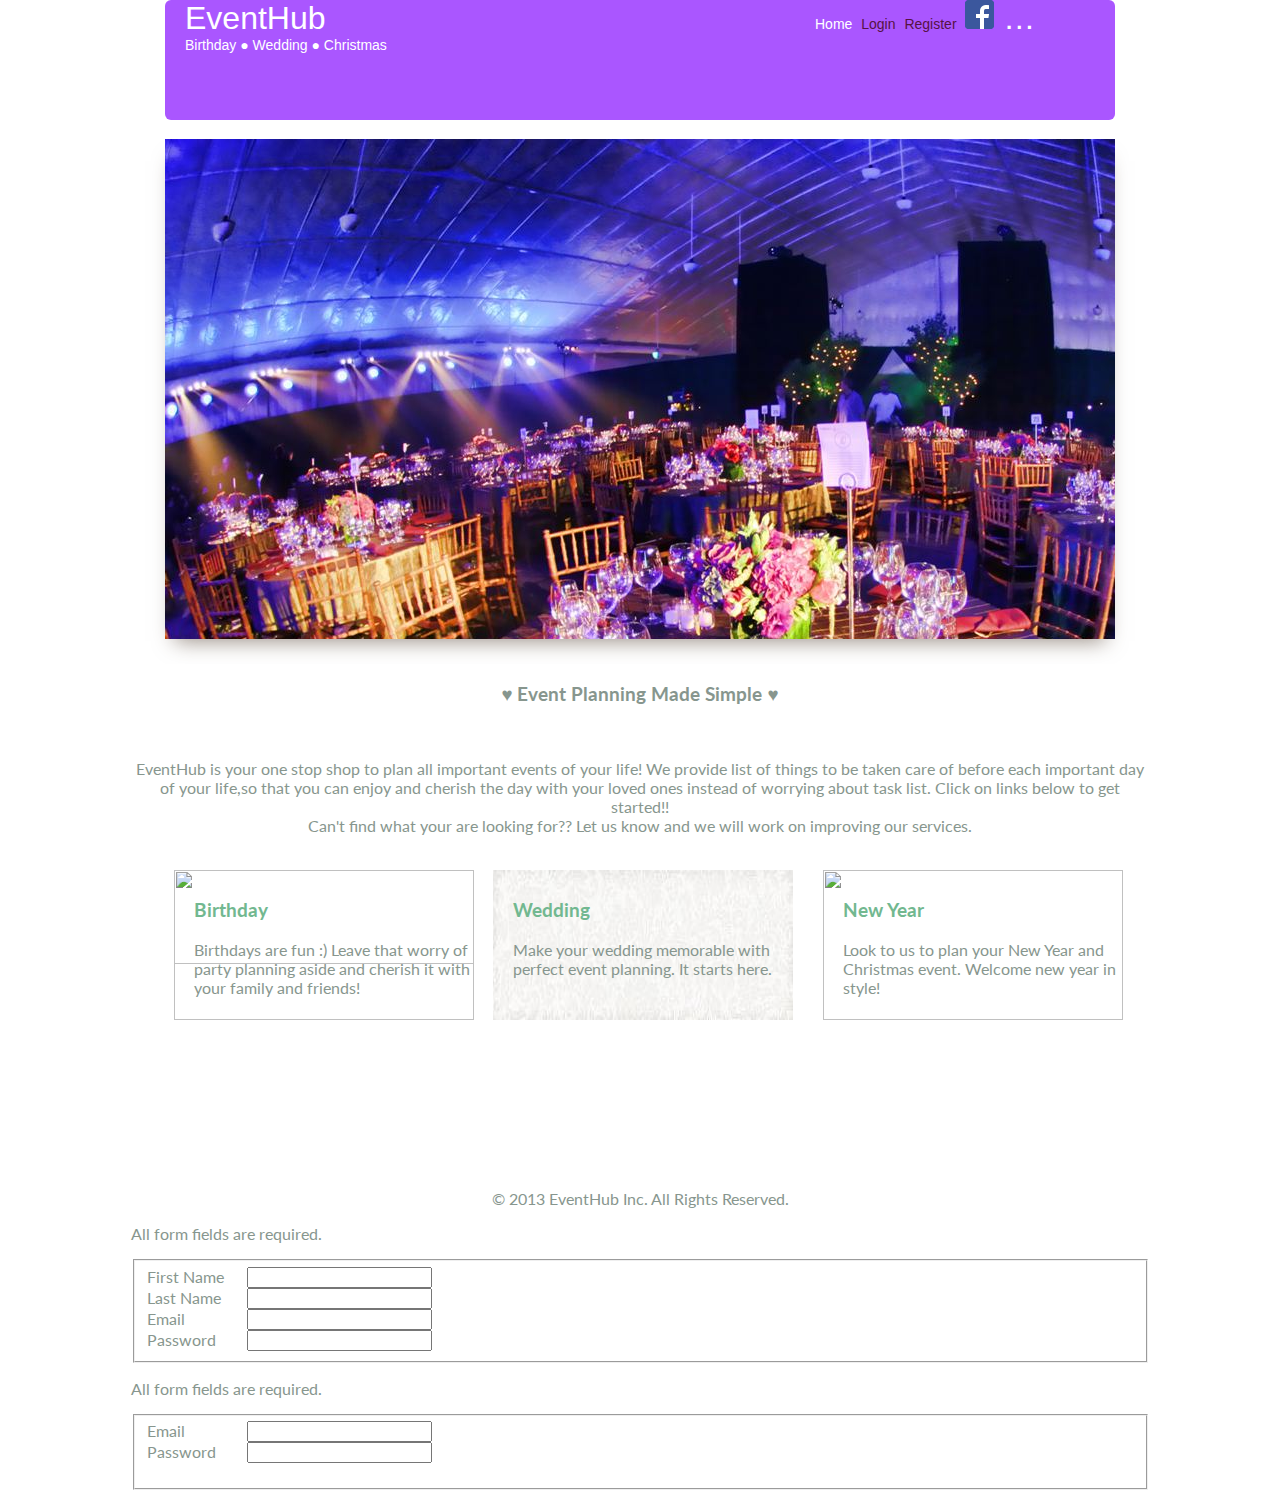
==== WebContent/index.html @ 67188db9 "1st commit" ====
<!-- HomePage -->

<!DOCTYPE html>
<html lang="en" class="no-js demo-1">
<head>
	<meta charset="UTF-8" />
	<meta http-equiv="X-UA-Compatible" content="IE=edge,chrome=1">
	<meta name="viewport" content="width=device-width, initial-scale=1.0">
	<title>EventHub</title>
	<meta name="description" content="EventHub - Event Planning Made Simple" />
	<meta name="keywords" content="event planning, birthday party, wedding planning, new year party" />
	<meta name="author" content="Codrops" />
	
	<script src="http://code.jquery.com/jquery-1.9.1.js"></script>
	<link rel="stylesheet" href="http://code.jquery.com/ui/1.10.3/themes/smoothness/jquery-ui.css" />
	<script src="http://code.jquery.com/ui/1.10.3/jquery-ui.js"></script> 


	<link rel="shortcut icon" href="../favicon.ico">
	<link rel="stylesheet" type="text/css" href="css/default.css" />
	<link rel="stylesheet" type="text/css" href="css/bookblock.css" />

	<link rel="stylesheet" type="text/css" href="css/demo1.css" />
	<link rel="stylesheet" type="text/css" href="css/style.css" />
	<script src="js/modernizr.custom.js"></script> 

	<script src="js/jquerypp.custom.js"></script>
	<script src="js/jquery.bookblock.js"></script>
	<script src="js/slidercode.js"></script>

	<script src="js/registration.js"></script>
	<script src="js/login.js"></script>
	<script src="//connect.facebook.net/en_US/all.js"></script>
	<script src="js/fb.js"></script>


</head>
<body>

	<div id="wsb-canvas-template-page" class="wsb-canvas-page page"style="height: 1050px; margin: auto; width: 1019px; background-color: #ffffff; position: relative; margin-top: 0px">

		<div id="d_header">
			<div id="heading">
			
			<div class="left">
				<span class="s_heading">EventHub</span><br>
				<span class="s_heading" style="font-size: 14px; float:left">Birthday &#9679; Wedding &#9679; Christmas</span>
			</div>
			
			<div class="right">
				<a href="index.html" id="home"style="margin-left:250px;font-size: 14px; color: #ffffff" data-inline="true">Home</a> 
				<a id="login-user" style="font-size: 14px; color: #561243" data-inline="true">Login</a>
				<a id="create-user" style="font-size: 14px; color: #561243;" data-inline="true">Register</a>
				
   				<span id = "fblogin" style="data-inline:true;">
  				<a href="javascript:login();"> <img src="img/fb-login.png"></a>
   				</span>
  			    <span id = "fblogout" style="data-inline:true;visibility:hidden;">
  			    <a href="javascript:logout();" style="margin-left:50px;"><img src="img/facebook_logout_button.png"></a><br>
  			    <img id="profile_pic"/>
  			    <span id="profile_name" style="margin-left:50px;data-inline:true;font-size:12px;visibility:hidden;"></span> 
  			    </span>
  			</div>
  			      
				
			</div>
		</div>
		<br>
		<div class="container">
			<div class="main clearfix">
				<div class="bb-custom-wrapper">
				
					<!--<nav>
						<a id="bb-nav-first" href="#" class="bb-custom-icon bb-custom-icon-first">First page</a>
						<a id="bb-nav-prev" href="#" class="bb-custom-icon bb-custom-icon-arrow-left">Previous</a>
						<a id="bb-nav-next" href="#" class="bb-custom-icon bb-custom-icon-arrow-right">Next</a>
						<a id="bb-nav-last" href="#" class="bb-custom-icon bb-custom-icon-last">Last page</a>
					</nav> -->
					
					<div id="bb-bookblock" class="bb-bookblock">
						<div class="bb-item">
							<img src="images/demo1/1.jpg" alt="image01"/>
						</div>
						<div class="bb-item">
							<img src="images/demo1/2.jpg" alt="image02"/>
						</div>
						<div class="bb-item">
							<img src="images/demo1/3.jpg" alt="image03"/>
						</div>
						<div class="bb-item">
							<img src="images/demo1/4.jpg" alt="image04"/>
						</div>
						<div class="bb-item">
							<img src="images/demo1/5.jpg" alt="image05"/>
						</div>
					</div>
					
				</div>
			</div>

			<!-- /container -->
			<!-- <script src="https://ajax.googleapis.com/ajax/libs/jquery/1.9.1/jquery.min.js"></script> -->
			<script src="js/jquerypp.custom.js"></script>
			<script src="js/jquery.bookblock.js"></script>
			<script>
			var Page = (function() {
				
				var config = {
					$bookBlock : $( '#bb-bookblock' ),
					$navNext : $( '#bb-nav-next' ),
					$navPrev : $( '#bb-nav-prev' ),
					$navFirst : $( '#bb-nav-first' ),
					$navLast : $( '#bb-nav-last' )
				},
				init = function() {
					config.$bookBlock.bookblock( {
						speed : 800,
						shadowSides : 0.8,
						shadowFlip : 0.7
					} );
					initEvents();
				},
				initEvents = function() {

					var $slides = config.$bookBlock.children();

						// add navigation events
						config.$navNext.on( 'click touchstart', function() {
							config.$bookBlock.bookblock( 'next' );
							return false;
						} );

						config.$navPrev.on( 'click touchstart', function() {
							config.$bookBlock.bookblock( 'prev' );
							return false;
						} );

						config.$navFirst.on( 'click touchstart', function() {
							config.$bookBlock.bookblock( 'first' );
							return false;
						} );

						config.$navLast.on( 'click touchstart', function() {
							config.$bookBlock.bookblock( 'last' );
							return false;
						} );
						
						// add swipe events
						$slides.on( {
							'swipeleft' : function( event ) {
								config.$bookBlock.bookblock( 'next' );
								return false;
							},
							'swiperight' : function( event ) {
								config.$bookBlock.bookblock( 'prev' );
								return false;
							}
						} );

						// add keyboard events
						$( document ).keydown( function(e) {
							var keyCode = e.keyCode || e.which,
							arrow = {
								left : 37,
								up : 38,
								right : 39,
								down : 40
							};

							switch (keyCode) {
								case arrow.left:
								config.$bookBlock.bookblock( 'prev' );
								break;
								case arrow.right:
								config.$bookBlock.bookblock( 'next' );
								break;
							}
						} );
					};

					return { init : init };

				})();
				</script>
				<script>
				Page.init();
				</script>

			<div data-type="element" style="text-align: center;">
				<div class="txt" style="font-color: #41b6ba;">
					<h3>&hearts; Event Planning Made Simple &hearts;</h3>
					<br>
					<p>
						EventHub is your one stop shop to plan all important events of
						your life! We provide list of things to be taken care of before
						each important day of your life,so that you can enjoy and cherish
						the day with your loved ones instead of worrying about task list.
						Click on links below to get started!!<br> Can't find what
						your are looking for?? Let us know and we will work on improving
						our services.
					</p>


				</div>
			</div>
			<br>

			<div data-type="element" style="position: absolute; left: 43px; z-index: 18; height: 94px; width: 300px; background: transparent; border: none;">
				<div class="img_theme" style="width: 300px; height: 94px; overflow: hidden; position: relative;">
					<img src="//nebula.wsimg.com/bcabd1c22038744143a961ea3559655f?AccessKeyId=D7C618D47C3AAD45453A&amp;disposition=0" alt="" style="width: 300px; height: 94px;">
				</div>
			</div>

			<div data-type="element" style="position: absolute; left: 43px; z-index: 18; height: 150px; width: 300px; background: transparent; border: none;">
				<div class="img_theme" style="width: 300px; height: 150px; overflow: hidden; position: relative;">
					<img src="//nebula.wsimg.com/bcabd1c22038744143a961ea3559655f?AccessKeyId=D7C618D47C3AAD45453A&amp;disposition=0"alt="" style="width: 300px; height: 150px;">
					<div class="text">
						<h3>
							<a href="birthday.html">Birthday</a>
						</h3>
						<span>Birthdays are fun :) Leave that worry of party planning aside and cherish it with your family and friends!</span>
					</div>
				</div>
			</div>

			<div data-type="element" style="position: absolute; left: 362px; z-index: 19; height: 150px; width: 300px; background: transparent; border: none;">
				<div class="img_theme"style="width: 300px; height: 150px; overflow: hidden; position: relative;">
					<img src="img/thumbBckgrnd.jpeg" alt="" style="width: 300px; height: 150px;" />
					<div class="text">
						<h3>
							<a href="wedding.html">Wedding</a>
						</h3>
						<span>Make your wedding memorable with perfect event planning. It starts here.</span>
					</div>
				</div>
			</div>




			<div data-type="element" style="position: absolute; left: 692px; z-index: 20; height: 150px; width: 300px; background: transparent; border: none;">
				<div class="img_theme" style="width: 300px; height: 150px; overflow: hidden; position: relative;">
					<img src="//nebula.wsimg.com/a95593e4159f4438bdaa6882b72ee99a?AccessKeyId=D7C618D47C3AAD45453A&amp;disposition=0" alt="" style="width: 300px; height: 150px;">
					<div class="text">
						<h3>
							<a href="newYear.html" style="left:100px;">New Year</a><br>
						</h3>
						<span>Look to us to plan your New Year and Christmas event. Welcome new year in style!</span>
					</div>
				</div>
			</div>
			
			<!-- End of Container -->
		</div>

		<div class="d_footer">
			<span class="copyright">© 2013 EventHub Inc. All Rights Reserved.</span>
		</div>
		
		
		
		<!-- start of button code -->
		  
			<div id="dialog-form" title="Register">
		<p class="validateTips">All form fields are required.</p>

		<form>
			<fieldset>
				<label for="fname">First Name</label>
				<input type="text" name="name" id="fname" class="text ui-widget-content ui-corner-all" /><br>
				<label for="lname">Last Name</label>
				<input type="text" name="lname" id="lname" class="text ui-widget-content ui-corner-all" /><br>
				<label for="email_reg">Email</label>
				<input type="text" name="email_reg" id="email_reg" class="text ui-widget-content ui-corner-all" /><br>
				<label for="password">Password</label>
				<input type="password" name="password" id="password_reg" class="text ui-widget-content ui-corner-all"/>
			</fieldset>
		</form>
	</div> 
	
	  <div id="dialog-form1" title="Login">
		<p class="validateTips">All form fields are required.</p>

		<form>
			<fieldset>
				<label for="email_login">Email</label> <input type="text" name="email_login" id="email_login" value="" class="text ui-widget-content ui-corner-all" /><br>
				<label for="password_login">Password</label> <input type="password" name="password_login" id="password_login" value="" class="text ui-widget-content ui-corner-all"/> <br>
				<a href="index.html" id="forgotPwd" style="margin-left: 550px; font-size: 14px; color: #ffffff"data-inline="true">Forgot Password?</a>
			</fieldset>
		</form>
	</div> 
	
	<!-- end of button code -->

	</div>

</body>
</html>
---- WebContent/css/default.css ----
/* General Demo Style */
@import url(http://fonts.googleapis.com/css?family=Lato:300,400,700);

@font-face {
	font-family: 'codropsicons';
	src:url('../fonts/codropsicons/codropsicons.eot');
	src:url('../fonts/codropsicons/codropsicons.eot?#iefix') format('embedded-opentype'),
		url('../fonts/codropsicons/codropsicons.woff') format('woff'),
		url('../fonts/codropsicons/codropsicons.ttf') format('truetype'),
		url('../fonts/codropsicons/codropsicons.svg#codropsicons') format('svg');
	font-weight: normal;
	font-style: normal;
}

*, *:after, *:before { -webkit-box-sizing: border-box; -moz-box-sizing: border-box; box-sizing: border-box; }
body, html { font-size: 100%; padding: 0; margin: 0; height: 100%;}

/* Clearfix hack by Nicolas Gallagher: http://nicolasgallagher.com/micro-clearfix-hack/ */
.clearfix:before, .clearfix:after { content: " "; display: table; }
.clearfix:after { clear: both; }

body {
	font-family: 'Lato', Calibri, Arial, sans-serif;
	
}

a {
	color: #555;
	text-decoration: none;
	outline: none;
}

a:hover,
a:active {
	color: #777;
}

a img {
	border: none;
}

/* Header Style */
.main,
.container > header {
	margin: 0 auto;
	padding: 0px;
}

.container {
	height: 100%;
}

.container > header {
	text-align: center;
	background: rgba(0,0,0,0.01);
}

.container > header h1 {
	font-size: 2.625em;
	line-height: 1.3;
	margin: 0;
	font-weight: 300;
}

.container > header span {
	display: block;
	font-size: 60%;
	opacity: 0.3;
	padding: 0 0 0.6em 0.1em;
}

/* Main Content */
.main {
	max-width: 1000px;
	overflow:hidden;
}

.column {
	float: left;
	width: 50%;
	padding: 0 2em;
	min-height: 300px;
	position: relative;
}

.column:nth-child(2) {
	box-shadow: -1px 0 0 rgba(0,0,0,0.1);
}

.column p {
	font-weight: 300;
	font-size: 2em;
	padding: 0;
	margin: 0;
	text-align: right;
	line-height: 1.5;
}

/* To Navigation Style */
.codrops-top {
	background: #fff;
	background: rgba(255, 255, 255, 0.6);
	text-transform: uppercase;
	width: 100%;
	font-size: 0.69em;
	line-height: 2.2;
}

.codrops-top a {
	padding: 0 1em;
	letter-spacing: 0.1em;
	color: #888;
	display: inline-block;
}

.codrops-top a:hover {
	background: rgba(255,255,255,0.95);
	color: #333;
}

.codrops-top span.right {
	float: right;
}

.codrops-top span.right a {
	float: left;
	display: block;
}

.codrops-icon:before {
	font-family: 'codropsicons';
	margin: 0 4px;
	speak: none;
	font-style: normal;
	font-weight: normal;
	font-variant: normal;
	text-transform: none;
	line-height: 1;
	-webkit-font-smoothing: antialiased;
}

.codrops-icon-drop:before {
	content: "\e001";
}

.codrops-icon-prev:before {
	content: "\e004";
}

.codrops-icon-archive:before {
	content: "\e002";
}

.codrops-icon-next:before {
	content: "\e000";
}

.codrops-icon-about:before {
	content: "\e003";
}

/* Demo Buttons Style */
.codrops-demos {
	padding-top: 1em;
	font-size: 0.9em;
}

.codrops-demos a {
	display: inline-block;
	margin: 0.2em;
	padding: 0.45em 1em;
	background: #999;
	color: #fff;
	font-weight: 700;
	border-radius: 2px;
}

.codrops-demos a:hover,
.codrops-demos a.current-demo,
.codrops-demos a.current-demo:hover {
	opacity: 0.6;
}

.codrops-nav {
	text-align: center;
}

.codrops-nav a {
	display: inline-block;
	margin: 20px auto;
	padding: 0.3em;
}

/* Demo Styles */

.demo-1 body {
	color: #87968e;
	background-image: url('/EventHub/img/purplebackground.jpg');
	
}

.demo-1 a {
	color: #72b890;
}

.demo-1 .codrops-demos a {
	background: #72b890;
	color: #fff;
}

.demo-2 body {
	color: #fff;
	background: #c05d8e;
}

.demo-2 a {
	color: #d38daf;
}

.demo-2 a:hover,
.demo-2 a:active {
	color: #fff;
}

.demo-2 .codrops-demos a {
	background: #883b61;
	color: #fff;
}

.demo-2 .codrops-top a:hover {
	background: rgba(255,255,255,0.3);
	color: #333;
}

.demo-3 body {
	color: #87968e;
	background: #fff2e3;
}

.demo-3 a {
	color: #ea5381;
}

.demo-3 .codrops-demos a {
	background: #ea5381;
	color: #fff;
}

.demo-4 body {
	color: #999;
	background: #fff2e3;
	overflow: hidden;
}

.demo-4 a {
	color: #1baede;
}

.demo-4 a:hover,
.demo-4 a:active {
	opacity: 0.6;
}

.demo-4 .codrops-demos a {
	background: #1baede;
	color: #fff;
}

.demo-5 body {
	background: #fffbd6;
}


@media screen and (max-width: 46.0625em) {
	.column {
		width: 100%;
		min-width: auto;
		min-height: auto;
		padding: 1em; 
	}

	.column p {
		text-align: left;
		font-size: 1.5em;
	}

	.column:nth-child(2) {
		box-shadow: 0 -1px 0 rgba(0,0,0,0.1);
	}
}

@media screen and (max-width: 25em) {

	.codrops-icon span {
		display: none;
	}

}
---- WebContent/css/bookblock.css ----
.bb-bookblock {
	width: 950px;
	height: 500px;
	margin: 0 auto;
	position: relative;
	z-index: 100;
	-webkit-perspective: 1300px;
	-moz-perspective: 1300px;
	perspective: 1300px;
	-webkit-backface-visibility: hidden;
	-moz-backface-visibility: hidden;
	backface-visibility: hidden;
}

.bb-page {
	position: absolute;
	-webkit-transform-style: preserve-3d;
	-moz-transform-style: preserve-3d;
	transform-style: preserve-3d;
	-webkit-transition-property: -webkit-transform;
	-moz-transition-property: -moz-transform;
	transition-property: transform;
}

.bb-vertical .bb-page {
	width: 50%;
	height: 100%;
	left: 50%;
	-webkit-transform-origin: left center;
	-moz-transform-origin: left center;
	transform-origin: left center;
}

.bb-horizontal .bb-page {
	width: 100%;
	height: 50%;
	top: 50%;
	-webkit-transform-origin: center top;
	-moz-transform-origin: center top;
	transform-origin: center top;
}

.bb-page > div,
.bb-outer,
.bb-content,
.bb-inner {
	position: absolute;
	height: 100%;
	width: 100%;
	top: 0;
	left: 0;
	background: #fff;
}

.bb-vertical .bb-content {
	width: 200%;
}

.bb-horizontal .bb-content {
	height: 200%;
}

.bb-page > div {
	width: 100%;
	-webkit-transform-style: preserve-3d;
	-moz-transform-style: preserve-3d;
	transform-style: preserve-3d;
}

.bb-page > div:not(:only-child) {
	-webkit-backface-visibility: hidden;
	-moz-backface-visibility: hidden;
	backface-visibility: hidden;
}

.bb-vertical .bb-back {
	-webkit-transform: rotateY(-180deg);
	-moz-transform: rotateY(-180deg);
	transform: rotateY(-180deg);
}

.bb-horizontal .bb-back {
	-webkit-transform: rotateX(-180deg);
	-moz-transform: rotateX(-180deg);
	transform: rotateX(-180deg);
}

.bb-outer {
	width: 100%;
	overflow: hidden;
	z-index: 999;
}

.bb-overlay, 
.bb-flipoverlay {
	background-color: rgba(0, 0, 0, 0.7);
	position: absolute;
	top: 0px;
	left: 0px;
	width: 100%;
	height: 100%;
	opacity: 0;
}

.bb-flipoverlay {
	background-color: rgba(0, 0, 0, 0.2);
}

/* */

.bb-bookblock.bb-vertical > div.bb-page:first-child,
.bb-bookblock.bb-vertical > div.bb-page:first-child .bb-back {
	-webkit-transform: rotateY(180deg);
	-moz-transform: rotateY(180deg);
	transform: rotateY(180deg);
}

.bb-bookblock.bb-horizontal > div.bb-page:first-child,
.bb-bookblock.bb-horizontal > div.bb-page:first-child .bb-back {
	-webkit-transform: rotateX(180deg);
	-moz-transform: rotateX(180deg);
	transform: rotateX(180deg);
}

/* Content display */
.bb-vertical .bb-front .bb-content {
	left: -100%;
}

.bb-horizontal .bb-front .bb-content {
	top: -100%;
}

/* Flipping classes */
.bb-vertical .bb-flip-next,
.bb-vertical .bb-flip-initial {
	-webkit-transform: rotateY(-180deg);
	-moz-transform: rotateY(-180deg);
	transform: rotateY(-180deg);
}

.bb-vertical .bb-flip-prev {
	-webkit-transform: rotateY(0deg);
	-moz-transform: rotateY(0deg);
	transform: rotateY(0deg);
}

.bb-horizontal .bb-flip-next,
.bb-horizontal .bb-flip-initial {
	-webkit-transform: rotateX(180deg);
	-moz-transform: rotateX(180deg);
	transform: rotateX(180deg);
}

.bb-horizontal .bb-flip-prev {
	-webkit-transform: rotateX(0deg);
	-moz-transform: rotateX(0deg);
	transform: rotateX(0deg);
}

.bb-vertical .bb-flip-next-end {
	-webkit-transform: rotateY(-15deg);
	-moz-transform: rotateY(-15deg);
	transform: rotateY(-15deg);
}

.bb-vertical .bb-flip-prev-end {
	-webkit-transform: rotateY(-165deg);
	-moz-transform: rotateY(-165deg);
	transform: rotateY(-165deg);
}

.bb-horizontal .bb-flip-next-end {
	-webkit-transform: rotateX(15deg);
	-moz-transform: rotateX(15deg);
	transform: rotateX(15deg);
}

.bb-horizontal .bb-flip-prev-end {
	-webkit-transform: rotateX(165deg);
	-moz-transform: rotateX(165deg);
	transform: rotateX(165deg);
}

.bb-item {
	width: 100%;
	height: 100%;
	position: absolute;
	top: 0;
	left: 0;
	display: none;
	background: #fff;
}

/* No JS */
.no-js .bb-bookblock, 
.no-js ul.bb-custom-grid li {
	width: auto;
	height: auto;
}

.no-js .bb-item {
	display: block;
	position: relative;
}
---- WebContent/css/demo1.css ----
@font-face {
	font-family: 'arrows';
	src:url('../fonts/arrows/arrows.eot');
	src:url('../fonts/arrows/arrows.eot?#iefix') format('embedded-opentype'),
		url('../fonts/arrows/arrows.woff') format('woff'),
		url('../fonts/arrows/arrows.ttf') format('truetype'),
		url('../fonts/arrows/arrows.svg#arrows') format('svg');
	font-weight: normal;
	font-style: normal;
}

.bb-custom-wrapper {
	width: 950px;
	height:525px;
	position: relative;
	margin: 0 auto;
	text-align: center;
}

.bb-custom-wrapper .bb-bookblock {
	box-shadow: 0 12px 20px -10px rgba(81,64,49,0.6);
	overflow:hidden;
}

.bb-custom-wrapper h3 {
	font-size: 1.4em;
	font-weight: 300;
	margin: 0.4em 0 1em;
}

.bb-custom-wrapper nav {
	width: 100%;
	height: 30px;
	margin: 1em auto 0;
	position: relative;
	z-index: 0;
	text-align: center;
}

.bb-custom-wrapper nav a {
	display: inline-block;
	width: 30px;
	height: 30px;
	text-align: center;
	border-radius: 2px;
	background: #72b890;
	color: #fff;
	font-size: 0;
	margin: 2px;
}

.bb-custom-wrapper nav a:hover {
	opacity: 0.6;
}

.bb-custom-icon:before {
	font-family: 'arrows';
	speak: none;
	font-style: normal;
	font-weight: normal;
	font-variant: normal;
	text-transform: none;
	line-height: 1;
	font-size: 20px;
	line-height: 30px;
	display: block;
	-webkit-font-smoothing: antialiased;
}

.bb-custom-icon-first:before,
.bb-custom-icon-last:before {
	content: "\e002";
}

.bb-custom-icon-arrow-left:before,
.bb-custom-icon-arrow-right:before {
	content: "\e003";
}

.bb-custom-icon-arrow-left:before,
.bb-custom-icon-first:before {
	-webkit-transform: rotate(180deg);
	-moz-transform: rotate(180deg);
	-ms-transform: rotate(180deg);
	transform: rotate(180deg);
}

/* No JS */
.no-js .bb-custom-wrapper {
	height: auto;
}

.no-js .bb-custom-content {
	height: 470px;
}
---- WebContent/css/style.css ----
// Style for Home Page, Login and Registration

body #d_header {
	height: 106px;
}

body #d_header #heading {
	width: 950px;
	height: 120px; color : #FFFFFF;
	font-family: 'Helvetica Neue', Helvetica, Arial, sans-serif;
	font-size: 32px;
	margin: 0 auto;
	position: relative;
	background-color: #aa56ff;
	-moz-border-radius: 10px;
	-webkit-border-radius: 10px;
	border-radius: 6px;
	border: "0";
	color: #FFFFFF;
}

body .d_footer {
	position: center;
	text-align: center;
	
}

.img_theme .text {
    position:absolute;
    top:10px;
    left:20px;
    width:300px;
}

.s_heading{
margin-left: 20px;
display: inline;
}

.ui-dialog-titlebar{
	color:#FFFFFF;
	background:#72b890;
}

.ui-button-text{
	color:#FFFFFF;
	background:#72b890;
}

label{
    display: inline-block;
    float: left;
    clear: left;
    width: 100px;
    
}

input {
  display: inline-block;
  float: left;
}

.left {
    width: 400px;
    height:120px;
    white-space:nowrap;
    overflow:hidden;
    text-overflow:ellipsis;
    -ms-text-overflow:ellipsis;
    float: left;
}
.right {
	width: 520px;
    height:120px;
    white-space:nowrap;
    overflow:hidden;
    text-overflow:ellipsis;
    -ms-text-overflow:ellipsis;
    text-align: right;
}
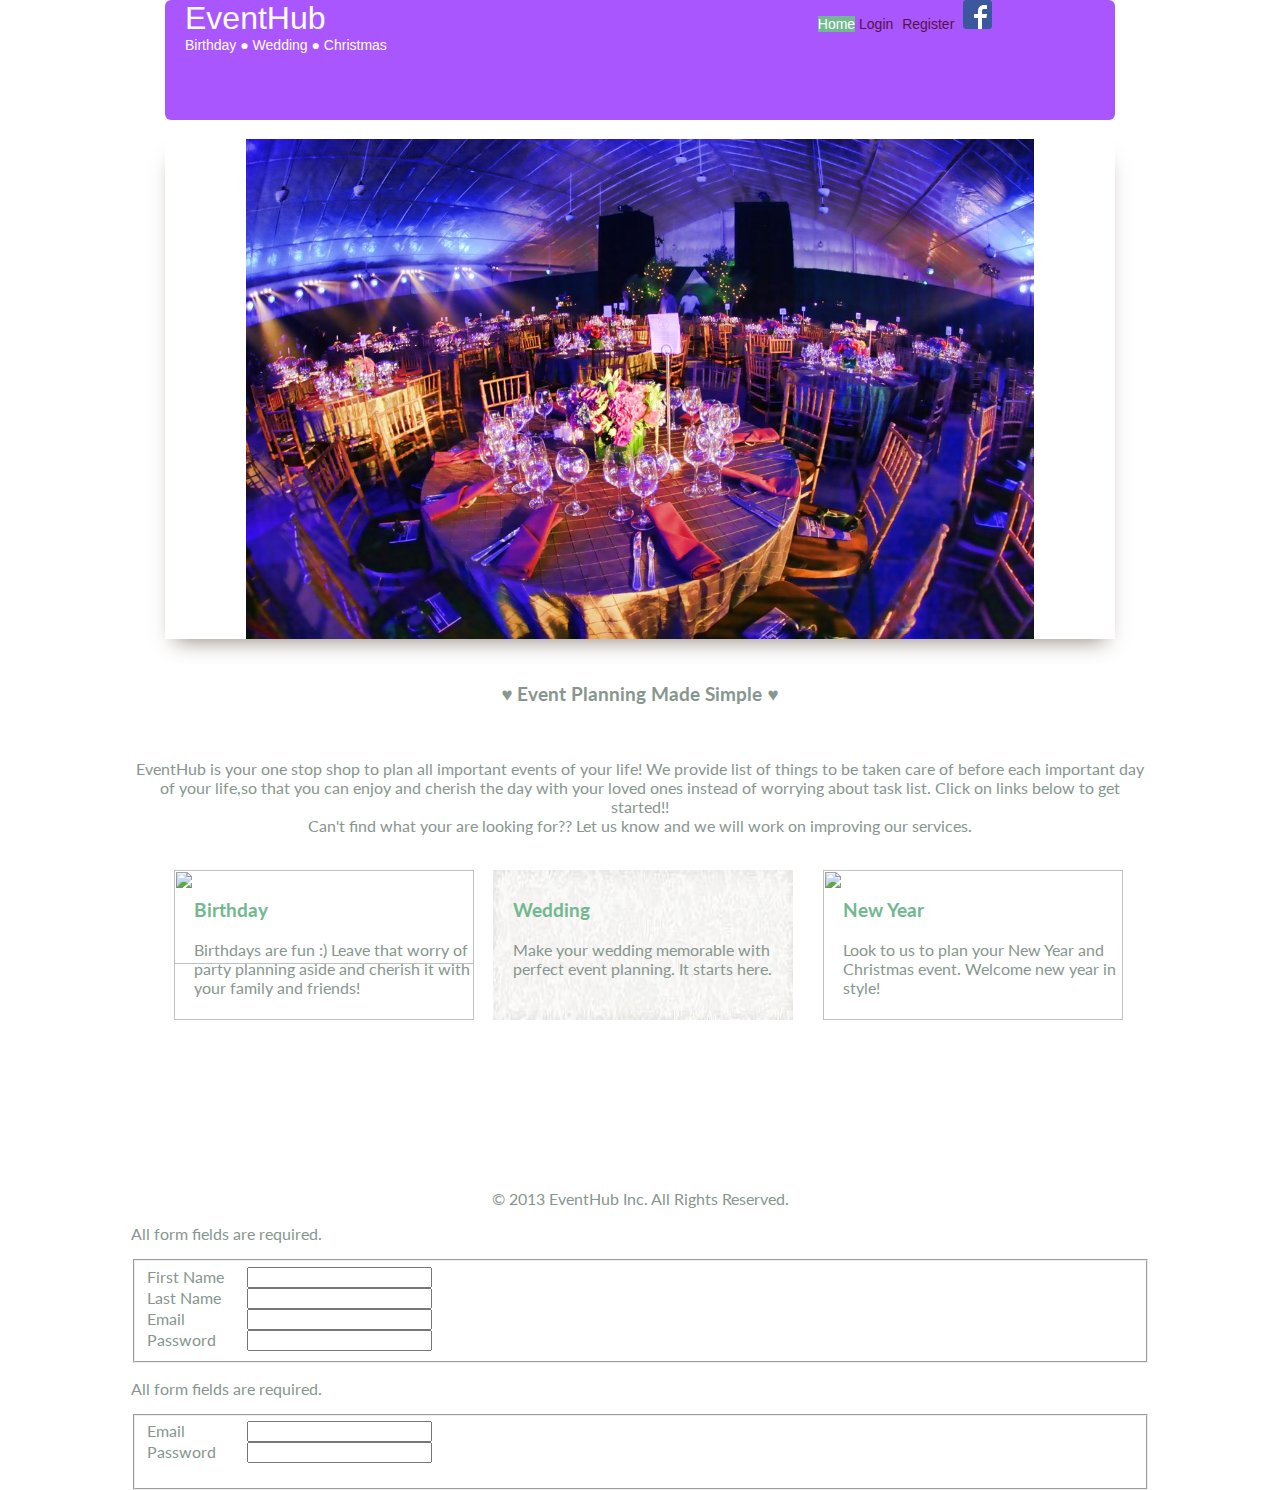
==== commit 175a4a01: "Button Aligned" ====
--- a/WebContent/index.html
+++ b/WebContent/index.html
@@ -48,18 +48,26 @@
 			</div>
 			
 			<div class="right">
-				<a href="index.html" id="home"style="margin-left:250px;font-size: 14px; color: #ffffff" data-inline="true">Home</a> 
+				<div style="display:inline-block; vertical-align:top; margin-left:225px;">
+				<a href="index.html" id="home" class="ui-button ui-widget ui-state-default ui-corner-all ui-button-text-only" style="font-size: 14px; color: #ffffff;" data-inline="true">
+				<span class="ui-button-text">Home</span>
+				</a> 
 				<a id="login-user" style="font-size: 14px; color: #561243" data-inline="true">Login</a>
 				<a id="create-user" style="font-size: 14px; color: #561243;" data-inline="true">Register</a>
-				
-   				<span id = "fblogin" style="data-inline:true;">
+				<span id = "fblogin" style="data-inline:true;">
   				<a href="javascript:login();"> <img src="img/fb-login.png"></a>
    				</span>
-  			    <span id = "fblogout" style="data-inline:true;visibility:hidden;">
-  			    <a href="javascript:logout();" style="margin-left:50px;"><img src="img/facebook_logout_button.png"></a><br>
-  			    <img id="profile_pic"/>
-  			    <span id="profile_name" style="margin-left:50px;data-inline:true;font-size:12px;visibility:hidden;"></span> 
-  			    </span>
+				</div>
+				
+   				
+  			    <div id = "fblogout" style="display:inline-block;visibility:hidden;">
+  			    <img style="data-inline:true;" id="profile_pic"/>
+  			    <div style="display:inline-block;">
+  			    <span id="profile_name" style="data-inline:true;font-size:12px;visibility:hidden;"></span><br/>
+  			    <a href="javascript:logout();"><img src="img/facebook_logout_button.png"></a> 
+ 				</div> 			    	    
+  			    </div>
+  			   
   			</div>
   			      
 				
@@ -79,19 +87,19 @@
 					
 					<div id="bb-bookblock" class="bb-bookblock">
 						<div class="bb-item">
-							<img src="images/demo1/1.jpg" alt="image01"/>
-						</div>
-						<div class="bb-item">
-							<img src="images/demo1/2.jpg" alt="image02"/>
-						</div>
-						<div class="bb-item">
-							<img src="images/demo1/3.jpg" alt="image03"/>
-						</div>
-						<div class="bb-item">
-							<img src="images/demo1/4.jpg" alt="image04"/>
-						</div>
-						<div class="bb-item">
-							<img src="images/demo1/5.jpg" alt="image05"/>
+							<img src="images/demo1/1.jpg" class="bookflip-image" alt="image01"/>
+						</div>
+						<div class="bb-item">
+							<img src="images/demo1/2.jpg" class="bookflip-image" alt="image02"/>
+						</div>
+						<div class="bb-item">
+							<img src="images/demo1/3.jpg" class="bookflip-image" alt="image03"/>
+						</div>
+						<div class="bb-item">
+							<img src="images/demo1/4.jpg" class="bookflip-image" alt="image04"/>
+						</div>
+						<div class="bb-item">
+							<img src="images/demo1/5.jpg" class="bookflip-image" alt="image05"/>
 						</div>
 					</div>
 					
@@ -114,9 +122,11 @@
 				},
 				init = function() {
 					config.$bookBlock.bookblock( {
-						speed : 800,
+						speed : 1000,
 						shadowSides : 0.8,
-						shadowFlip : 0.7
+						shadowFlip : 0.7,
+						autoplay: true,
+						shadows:true
 					} );
 					initEvents();
 				},
--- a/WebContent/css/style.css
+++ b/WebContent/css/style.css
@@ -17,6 +17,11 @@
 	border-radius: 6px;
 	border: "0";
 	color: #FFFFFF;
+}
+
+.bookflip-image {
+	max-width: 950px;
+	max-height:525px;
 }
 
 body .d_footer {
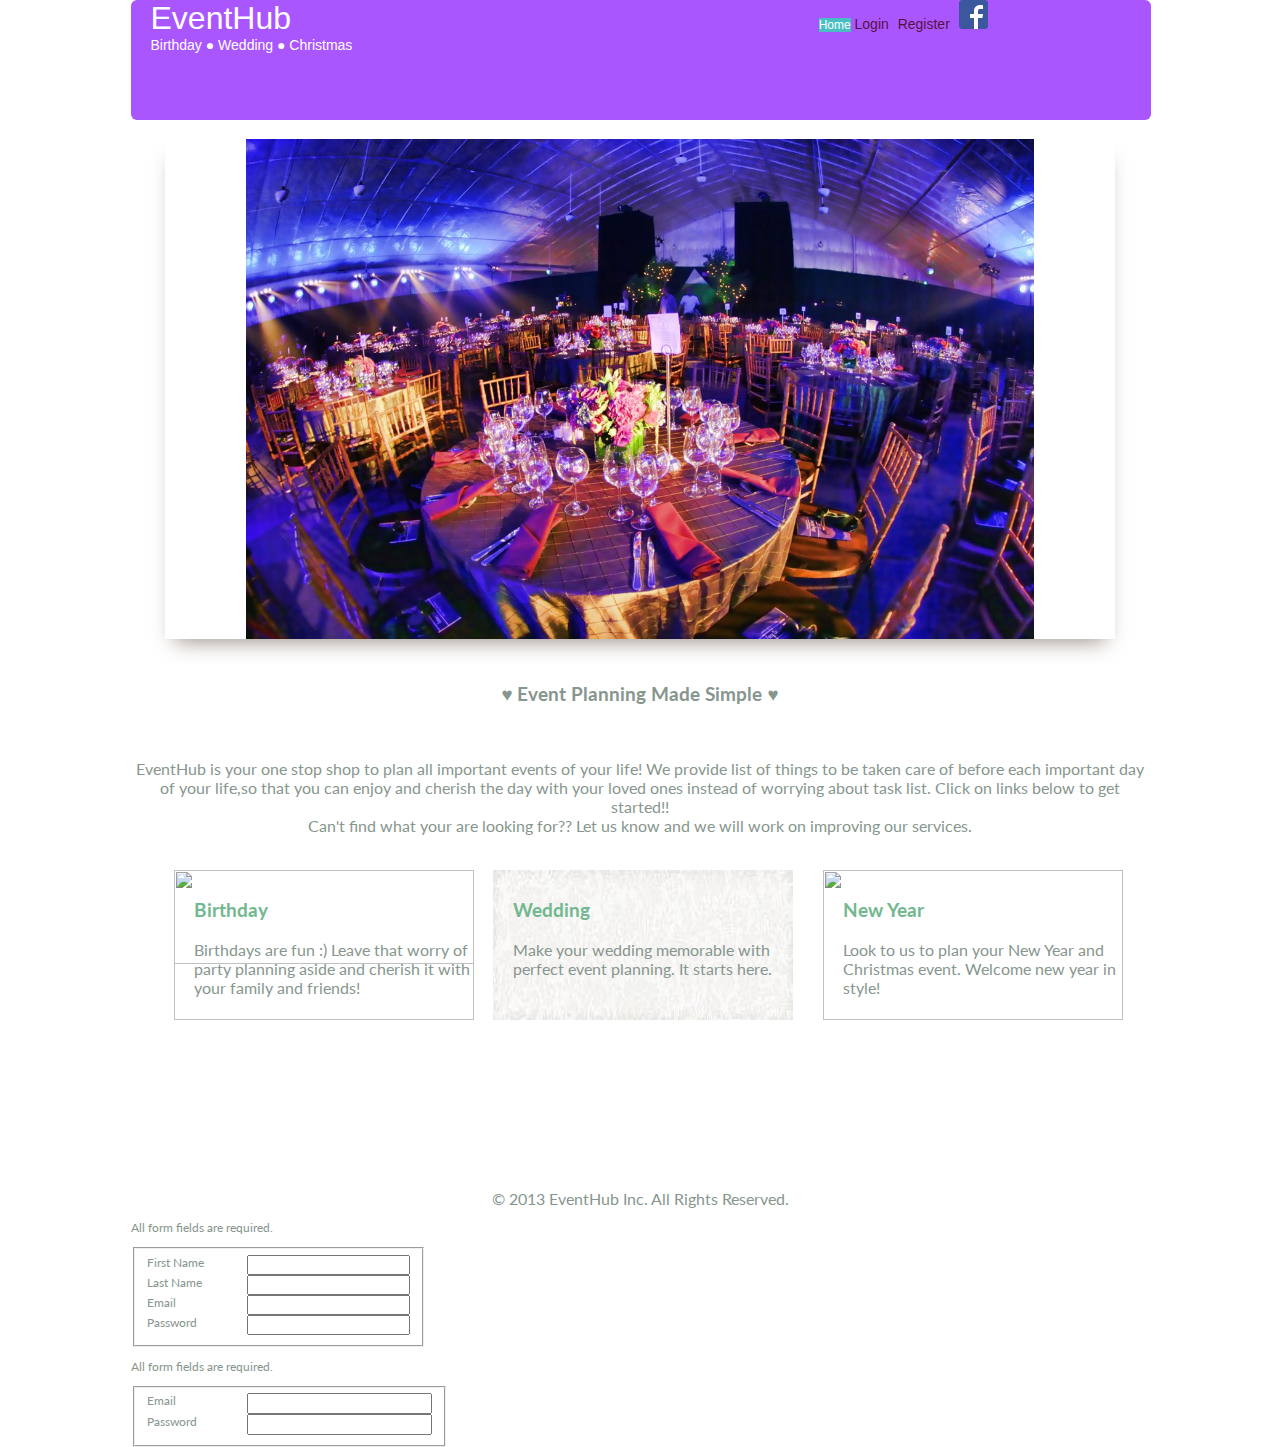
==== commit 42a1fbc2: "Fixed Dialog Modal" ====
--- a/WebContent/index.html
+++ b/WebContent/index.html
@@ -48,7 +48,7 @@
 			</div>
 			
 			<div class="right">
-				<div style="display:inline-block; vertical-align:top; margin-left:225px;">
+				<div style="display:inline-block; vertical-align:top; margin-left:275px;">
 				<a href="index.html" id="home" class="ui-button ui-widget ui-state-default ui-corner-all ui-button-text-only" style="font-size: 14px; color: #ffffff;" data-inline="true">
 				<span class="ui-button-text">Home</span>
 				</a> 
@@ -275,15 +275,15 @@
 		<p class="validateTips">All form fields are required.</p>
 
 		<form>
-			<fieldset>
+			<fieldset  style="display:inline;">
 				<label for="fname">First Name</label>
-				<input type="text" name="name" id="fname" class="text ui-widget-content ui-corner-all" /><br>
+				<input type="text" name="name" id="fname" class="text ui-widget-content ui-corner-all" style="font-size: 12px;"/><br>
 				<label for="lname">Last Name</label>
-				<input type="text" name="lname" id="lname" class="text ui-widget-content ui-corner-all" /><br>
+				<input type="text" name="lname" id="lname" class="text ui-widget-content ui-corner-all" style="font-size: 12px;" /><br>
 				<label for="email_reg">Email</label>
-				<input type="text" name="email_reg" id="email_reg" class="text ui-widget-content ui-corner-all" /><br>
+				<input type="text" name="email_reg" id="email_reg" class="text ui-widget-content ui-corner-all" style="font-size: 12px;" /><br>
 				<label for="password">Password</label>
-				<input type="password" name="password" id="password_reg" class="text ui-widget-content ui-corner-all"/>
+				<input type="password" name="password" id="password_reg" class="text ui-widget-content ui-corner-all" style="font-size: 12px;"/>
 			</fieldset>
 		</form>
 	</div> 
@@ -292,10 +292,10 @@
 		<p class="validateTips">All form fields are required.</p>
 
 		<form>
-			<fieldset>
+			<fieldset style="display:inline;">
 				<label for="email_login">Email</label> <input type="text" name="email_login" id="email_login" value="" class="text ui-widget-content ui-corner-all" /><br>
 				<label for="password_login">Password</label> <input type="password" name="password_login" id="password_login" value="" class="text ui-widget-content ui-corner-all"/> <br>
-				<a href="index.html" id="forgotPwd" style="margin-left: 550px; font-size: 14px; color: #ffffff"data-inline="true">Forgot Password?</a>
+				<!-- <a href="index.html" id="forgotPwd" style="margin-left: 550px; font-size: 14px; color: #ffffff"data-inline="true">Forgot Password?</a> -->
 			</fieldset>
 		</form>
 	</div> 
--- a/WebContent/css/default.css
+++ b/WebContent/css/default.css
@@ -30,7 +30,9 @@
 	outline: none;
 }
 
-a:hover,
+a:hover{
+	background-color:#49bfc3;
+}
 a:active {
 	color: #777;
 }
--- a/WebContent/css/style.css
+++ b/WebContent/css/style.css
@@ -5,7 +5,7 @@
 }
 
 body #d_header #heading {
-	width: 950px;
+	width: 1020px;
 	height: 120px; color : #FFFFFF;
 	font-family: 'Helvetica Neue', Helvetica, Arial, sans-serif;
 	font-size: 32px;
@@ -44,19 +44,30 @@
 
 .ui-dialog-titlebar{
 	color:#FFFFFF;
-	background:#72b890;
+	background:#49bfc3;
+	font-size: 12px;
 }
 
 .ui-button-text{
 	color:#FFFFFF;
-	background:#72b890;
+	background:#49bfc3;
+	font-size: 12px;
 }
 
-label{
+.ui-dialog ui-widget ui-widget-content ui-corner-all ui-front ui-dialog-buttons ui-draggable ui-resizable{
+	max-width:850px;
+}
+
+.validateTips{
+	font-size: 12px;
+}
+
+form label{
     display: inline-block;
     float: left;
     clear: left;
     width: 100px;
+    font-size: 12px;
     
 }
 
@@ -75,7 +86,7 @@
     float: left;
 }
 .right {
-	width: 520px;
+	width: 550px;
     height:120px;
     white-space:nowrap;
     overflow:hidden;
